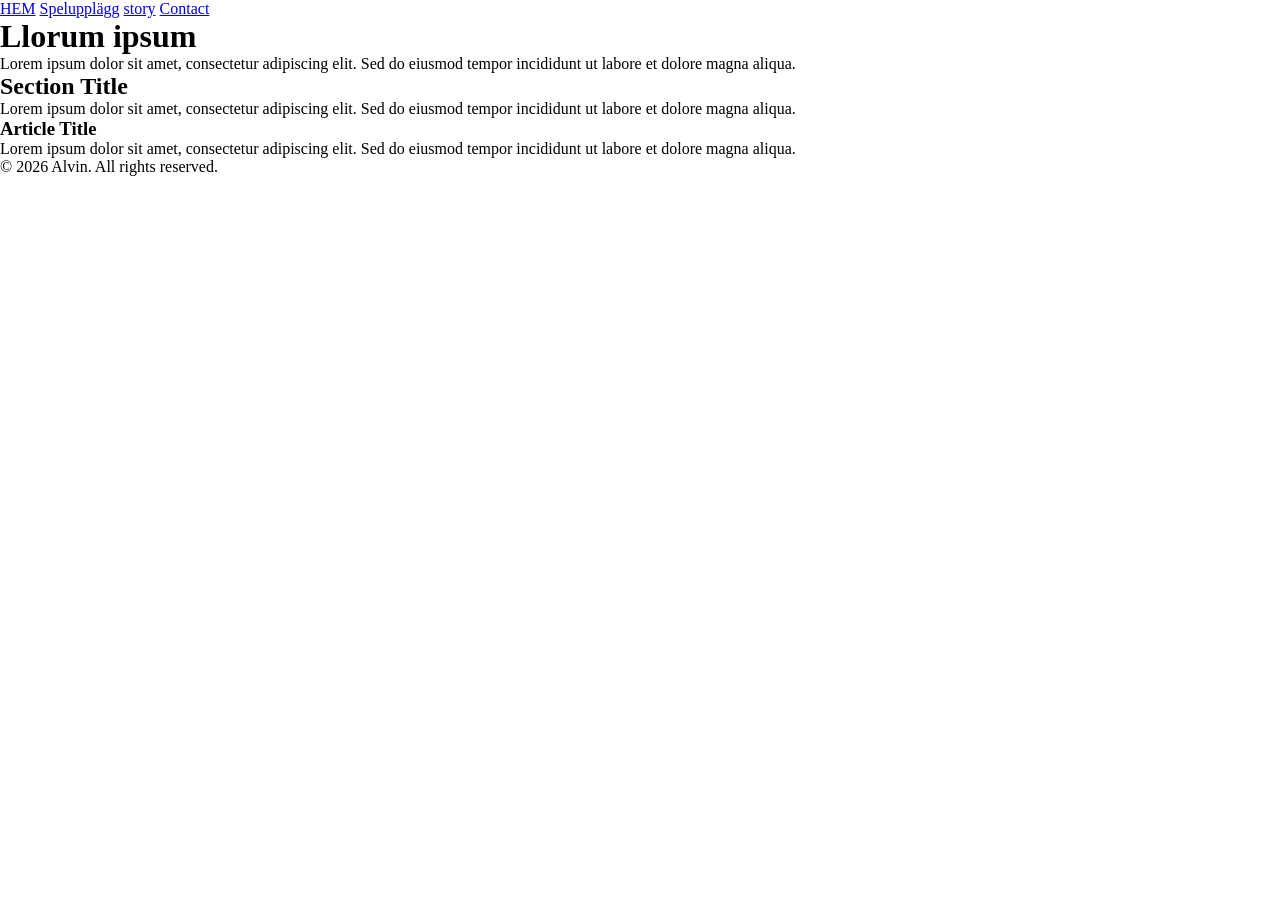
==== spelupplägg.html @ 87aeafe9 "modified:   index.html new file:   "speluppl\303\244gg.html" new file:   story.html modified:   styl" ====
<!DOCTYPE html>
<html lang="en">
<head>
    <meta charset="UTF-8">
    <meta name="viewport" content="width=device-width, initial-scale=1.0">
    <title>Document</title>
    <link rel="stylesheet" href="./style.css">
</head>
<body>
    <nav>
        <a href="index.html">HEM</a>
        <a href="spelupplägg.html">Spelupplägg</a>
        <a href="story.html">story</a>
        <a href="#">Contact</a>
    </nav>
    <header>
        <h1>Llorum ipsum</h1>
        <p1>Lorem ipsum dolor sit amet, consectetur adipiscing elit. Sed do eiusmod tempor incididunt ut labore et dolore magna aliqua.</p>
    </header>
    <main>
        <article>
            <section>
                <h2>Section Title</h2>
                <p>Lorem ipsum dolor sit amet, consectetur adipiscing elit. Sed do eiusmod tempor incididunt ut labore et dolore magna aliqua.</p>
            </section>
            <h3>Article Title</h3>
            <p>Lorem ipsum dolor sit amet, consectetur adipiscing elit. Sed do eiusmod tempor incididunt ut labore et dolore magna aliqua.</p>
        </article>
    </main>
    <footer>
        <p>&copy; 2026 Alvin. All rights reserved.</p>
    </footer>
</body>
</html>
---- style.css ----
*{
    padding: 0;
    margin: 0;
    box-sizing: border-box;
}
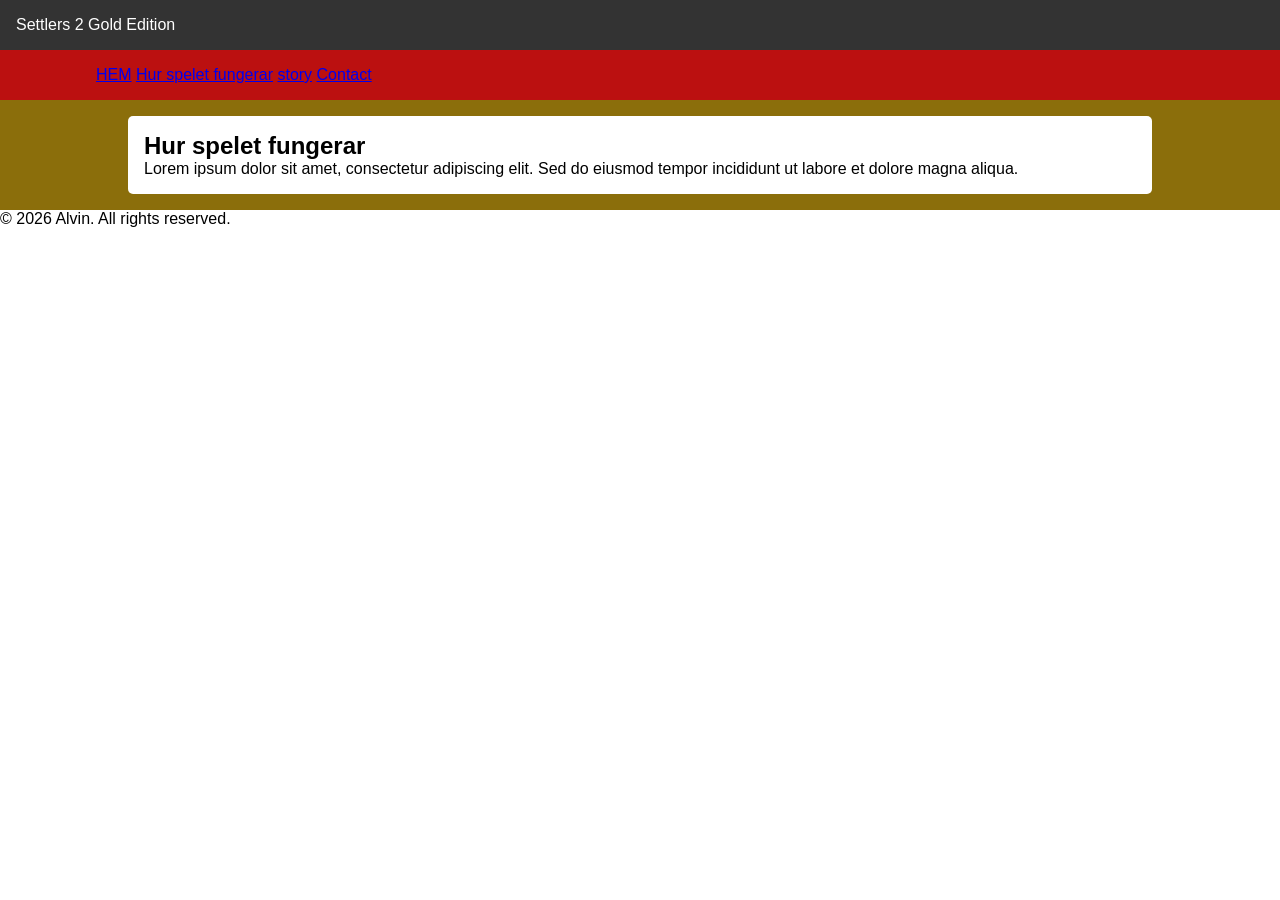
==== commit 072e7181: "csss" ====
--- a/spelupplägg.html
+++ b/spelupplägg.html
@@ -7,28 +7,25 @@
     <link rel="stylesheet" href="./style.css">
 </head>
 <body>
+    <header>
+        Settlers 2 Gold Edition
+    </header>
     <nav>
         <a href="index.html">HEM</a>
-        <a href="spelupplägg.html">Spelupplägg</a>
+        <a href="spelupplägg.html">Hur spelet fungerar</a>
         <a href="story.html">story</a>
         <a href="#">Contact</a>
     </nav>
-    <header>
-        <h1>Llorum ipsum</h1>
-        <p1>Lorem ipsum dolor sit amet, consectetur adipiscing elit. Sed do eiusmod tempor incididunt ut labore et dolore magna aliqua.</p>
-    </header>
     <main>
-        <article>
-            <section>
-                <h2>Section Title</h2>
+        <section>
+            <article>
+                <h2>Hur spelet fungerar</h2>
                 <p>Lorem ipsum dolor sit amet, consectetur adipiscing elit. Sed do eiusmod tempor incididunt ut labore et dolore magna aliqua.</p>
-            </section>
-            <h3>Article Title</h3>
-            <p>Lorem ipsum dolor sit amet, consectetur adipiscing elit. Sed do eiusmod tempor incididunt ut labore et dolore magna aliqua.</p>
-        </article>
+            </article>
+        </section>
     </main>
     <footer>
         <p>&copy; 2026 Alvin. All rights reserved.</p>
     </footer>
 </body>
-</html>+</html> 
--- a/style.css
+++ b/style.css
@@ -3,4 +3,38 @@
     margin: 0;
     box-sizing: border-box;
 }
+body{
+    height: 100dvh;
+    display: flex;
+    flex-direction: column;
+    font-family: sans-serif;
+}
+header{
+    background: #333;
+    color: #fff;
+    padding: 1rem;
+}
+nav{
+    background: #bb1010;
+    color: #996911;
+    padding: 1rem;
+    padding-left: 6rem;
 
+}
+nav a:hover{
+    color: #a7aa0f;
+}
+main{
+    display: flex;
+    flex-direction: column;
+    background: #8b6e0b;
+}
+section{
+    width: 80%;
+    padding: 1rem;
+    margin: 1rem;
+    background: #fff;
+    border-radius: 5px;
+    margin-left: auto;
+    margin-right: auto;
+}
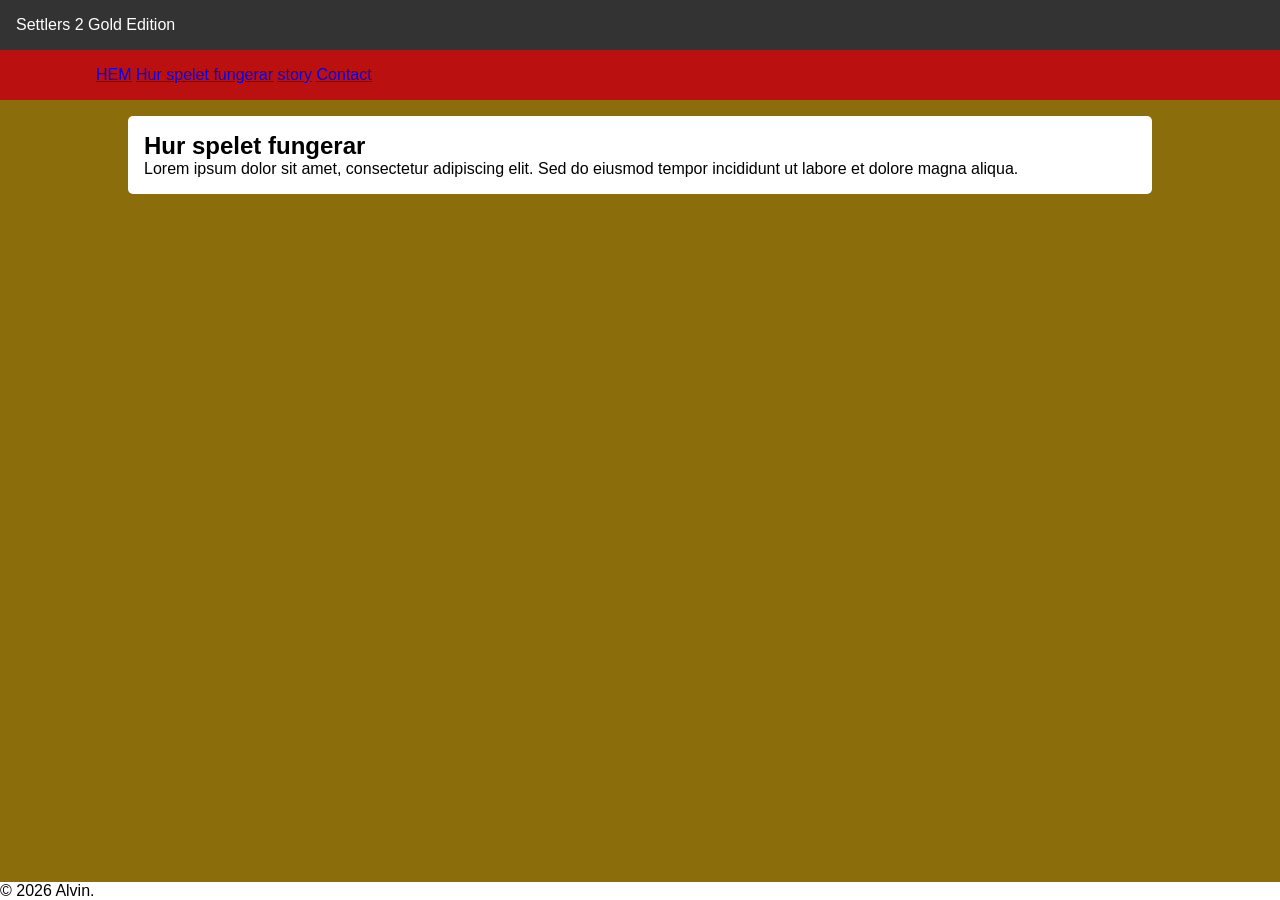
==== commit d48847eb: "img" ====
--- a/spelupplägg.html
+++ b/spelupplägg.html
@@ -25,7 +25,7 @@
         </section>
     </main>
     <footer>
-        <p>&copy; 2026 Alvin. All rights reserved.</p>
+        <p>&copy; 2026 Alvin.</p>
     </footer>
 </body>
 </html> 
--- a/style.css
+++ b/style.css
@@ -25,6 +25,8 @@
     color: #a7aa0f;
 }
 main{
+    height: 100%;
+    width: 100%;
     display: flex;
     flex-direction: column;
     background: #8b6e0b;
@@ -38,3 +40,9 @@
     margin-left: auto;
     margin-right: auto;
 }
+img{
+    width: 100%;
+    display: block;
+    margin-left: auto;
+    margin-right: auto;
+}
